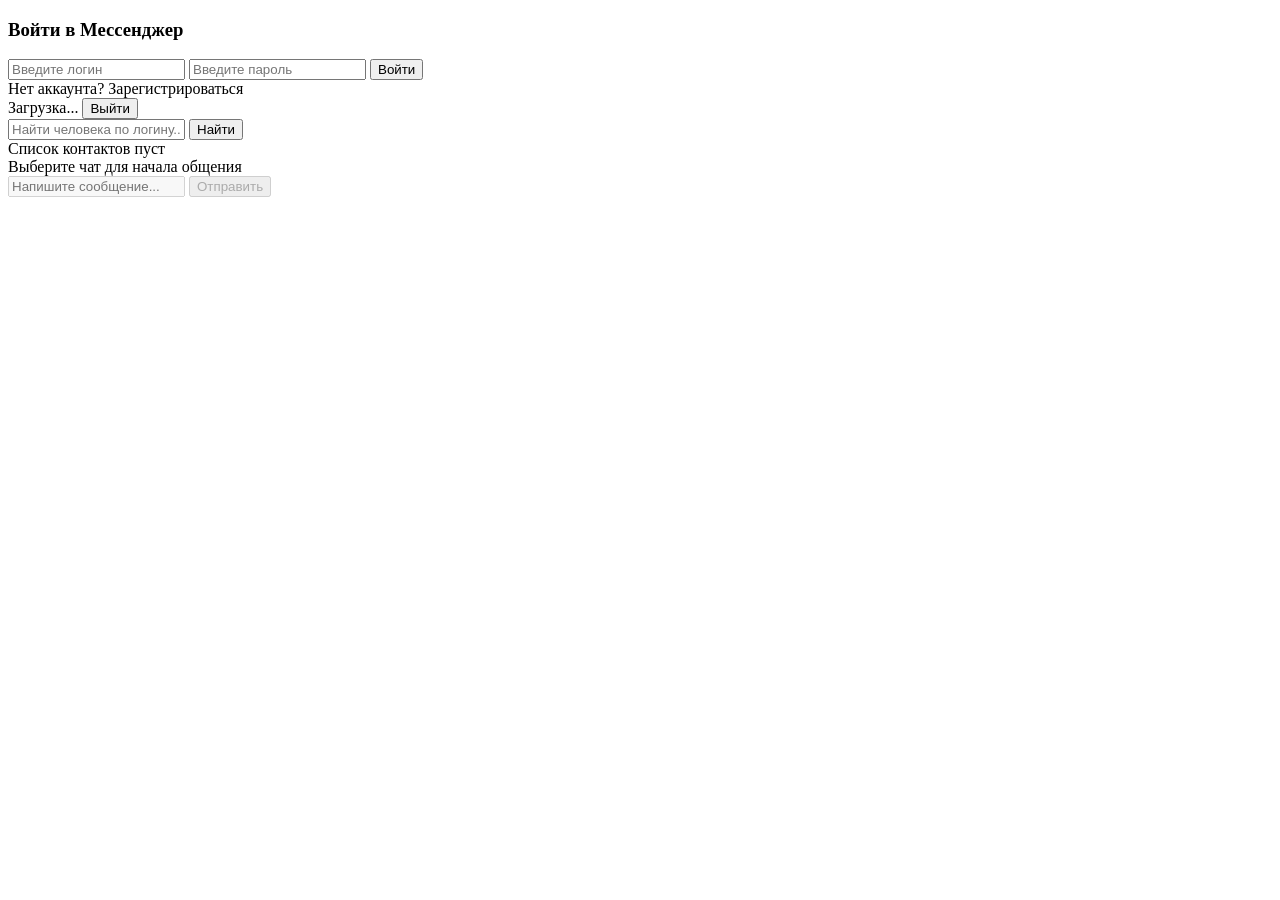
==== static/index.html @ ac933635 "опа наконец та" ====
<!DOCTYPE html>
<html lang="ru">
<head>
    <meta charset="UTF-8">
    <meta name="viewport" content="width=device-width, initial-scale=1.0">
    <title>Наш Мессенджер</title>
    <link rel="stylesheet" href="/style.css">
</head>
<body>
    <div class="auth-container" id="authBox">
        <h3 id="formTitle">Войти в Мессенджер</h3>
        <input type="text" id="loginInput" placeholder="Введите логин" autocomplete="username">
        <input type="password" id="passInput" placeholder="Введите пароль" autocomplete="current-password">
        <input type="password" id="passConfirmInput" placeholder="Повторите пароль" style="display: none;" autocomplete="new-password">
        <button id="actionBtn">Войти</button>
        <div class="error-msg" id="errorBlock"></div>
        <div class="success-msg" id="successBlock"></div>
        <div class="toggle-link" id="toggleBlock">
            Нет аккаунта? <span id="registerLink">Зарегистрироваться</span>
        </div>
    </div>

    <div class="messenger-container" id="messengerBox">
        <div class="sidebar">
            <div class="user-profile">
                <span id="myUsername">Загрузка...</span>
                <button class="logout-btn" id="logoutBtn">Выйти</button>
            </div>
            <div class="search-box">
                <input type="text" id="searchInput" placeholder="Найти человека по логину...">
                <button id="searchBtn">Найти</button>
            </div>
            <div class="contacts-list" id="contactsListBlock">
                <div class="empty">Список контактов пуст</div>
            </div>
        </div>

        <div class="chat-area">
            <div class="chat-header" id="activeChatHeader">Выберите чат для начала общения</div>
            <div class="messages-display" id="messagesDisplayBlock"></div>
            <div class="chat-input-area">
                <input type="text" id="chatMessageInput" placeholder="Напишите сообщение..." disabled>
                <button id="chatSendBtn" disabled>Отправить</button>
            </div>
        </div>
    </div>

    <script src="/app.js"></script>
</body>
</html>
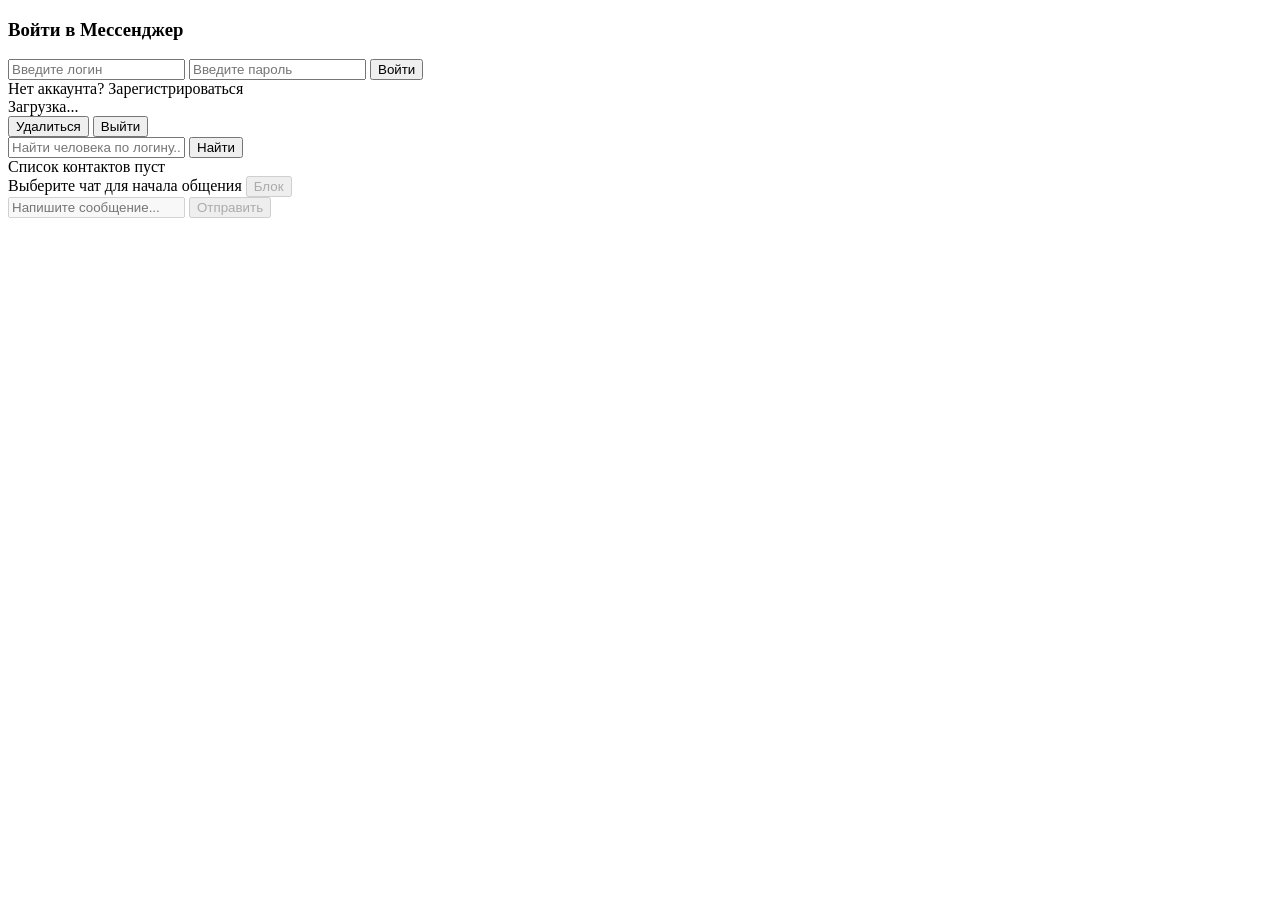
==== commit ba21c167: "добавил всякой хуни" ====
--- a/static/index.html
+++ b/static/index.html
@@ -24,7 +24,10 @@
         <div class="sidebar">
             <div class="user-profile">
                 <span id="myUsername">Загрузка...</span>
-                <button class="logout-btn" id="logoutBtn">Выйти</button>
+                <div class="profile-actions">
+                    <button class="danger-small" id="deleteAccountBtn">Удалиться</button>
+                    <button class="logout-btn" id="logoutBtn">Выйти</button>
+                </div>
             </div>
             <div class="search-box">
                 <input type="text" id="searchInput" placeholder="Найти человека по логину...">
@@ -36,7 +39,10 @@
         </div>
 
         <div class="chat-area">
-            <div class="chat-header" id="activeChatHeader">Выберите чат для начала общения</div>
+            <div class="chat-header">
+                <span id="activeChatHeader">Выберите чат для начала общения</span>
+                <button class="danger-small chat-action" id="blockBtn" disabled>Блок</button>
+            </div>
             <div class="messages-display" id="messagesDisplayBlock"></div>
             <div class="chat-input-area">
                 <input type="text" id="chatMessageInput" placeholder="Напишите сообщение..." disabled>
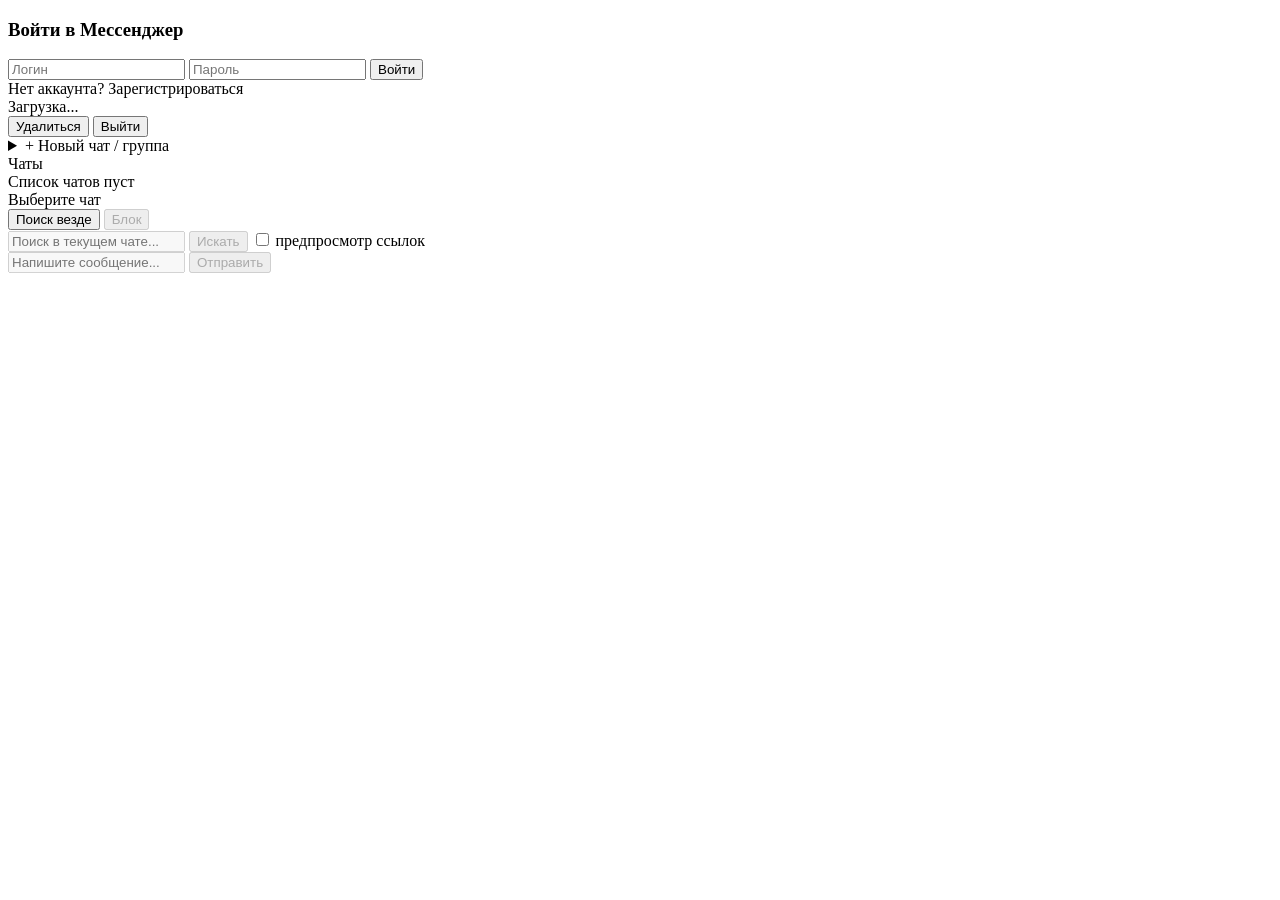
==== commit 52c60031: "okay" ====
--- a/static/index.html
+++ b/static/index.html
@@ -9,46 +9,67 @@
 <body>
     <div class="auth-container" id="authBox">
         <h3 id="formTitle">Войти в Мессенджер</h3>
-        <input type="text" id="loginInput" placeholder="Введите логин" autocomplete="username">
-        <input type="password" id="passInput" placeholder="Введите пароль" autocomplete="current-password">
+        <input type="text" id="loginInput" placeholder="Логин" autocomplete="username">
+        <input type="password" id="passInput" placeholder="Пароль" autocomplete="current-password">
         <input type="password" id="passConfirmInput" placeholder="Повторите пароль" style="display: none;" autocomplete="new-password">
         <button id="actionBtn">Войти</button>
         <div class="error-msg" id="errorBlock"></div>
         <div class="success-msg" id="successBlock"></div>
-        <div class="toggle-link" id="toggleBlock">
-            Нет аккаунта? <span id="registerLink">Зарегистрироваться</span>
-        </div>
+        <div class="toggle-link" id="toggleBlock">Нет аккаунта? <span id="registerLink">Зарегистрироваться</span></div>
     </div>
 
     <div class="messenger-container" id="messengerBox">
-        <div class="sidebar">
+        <aside class="sidebar">
             <div class="user-profile">
-                <span id="myUsername">Загрузка...</span>
+                <div class="user-name" id="myUsername">Загрузка...</div>
                 <div class="profile-actions">
-                    <button class="danger-small" id="deleteAccountBtn">Удалиться</button>
-                    <button class="logout-btn" id="logoutBtn">Выйти</button>
+                    <button class="icon-btn danger" id="deleteAccountBtn" title="Удалить аккаунт">Удалиться</button>
+                    <button class="icon-btn" id="logoutBtn" title="Выйти">Выйти</button>
                 </div>
             </div>
-            <div class="search-box">
-                <input type="text" id="searchInput" placeholder="Найти человека по логину...">
-                <button id="searchBtn">Найти</button>
+
+            <details class="compose-box">
+                <summary>+ Новый чат / группа</summary>
+                <div class="compose-content">
+                    <div class="search-box compact">
+                        <input type="text" id="searchInput" placeholder="Найти пользователя...">
+                        <button id="searchBtn">Найти</button>
+                    </div>
+                    <div class="group-box">
+                        <input type="text" id="groupTitleInput" placeholder="Название группы">
+                        <input type="text" id="groupMembersInput" placeholder="Логины через запятую">
+                        <button id="createGroupBtn">Создать группу</button>
+                    </div>
+                </div>
+            </details>
+
+            <div class="chats-title">Чаты</div>
+            <div class="contacts-list" id="contactsListBlock"><div class="empty">Список чатов пуст</div></div>
+        </aside>
+
+        <main class="chat-area">
+            <header class="chat-header">
+                <span id="activeChatHeader">Выберите чат</span>
+                <div class="chat-actions">
+                    <button class="secondary-small" id="globalSearchBtn">Поиск везде</button>
+                    <button class="danger-small chat-action" id="blockBtn" disabled>Блок</button>
+                </div>
+            </header>
+
+            <div class="chat-search-panel" id="chatSearchPanel">
+                <input type="text" id="historySearchInput" placeholder="Поиск в текущем чате..." disabled>
+                <button id="historySearchBtn" disabled>Искать</button>
+                <label class="preview-toggle"><input type="checkbox" id="linkPreviewToggle"> предпросмотр ссылок</label>
             </div>
-            <div class="contacts-list" id="contactsListBlock">
-                <div class="empty">Список контактов пуст</div>
-            </div>
-        </div>
 
-        <div class="chat-area">
-            <div class="chat-header">
-                <span id="activeChatHeader">Выберите чат для начала общения</span>
-                <button class="danger-small chat-action" id="blockBtn" disabled>Блок</button>
-            </div>
+            <div class="search-results" id="historySearchResults" style="display:none;"></div>
             <div class="messages-display" id="messagesDisplayBlock"></div>
+
             <div class="chat-input-area">
                 <input type="text" id="chatMessageInput" placeholder="Напишите сообщение..." disabled>
                 <button id="chatSendBtn" disabled>Отправить</button>
             </div>
-        </div>
+        </main>
     </div>
 
     <script src="/app.js"></script>
